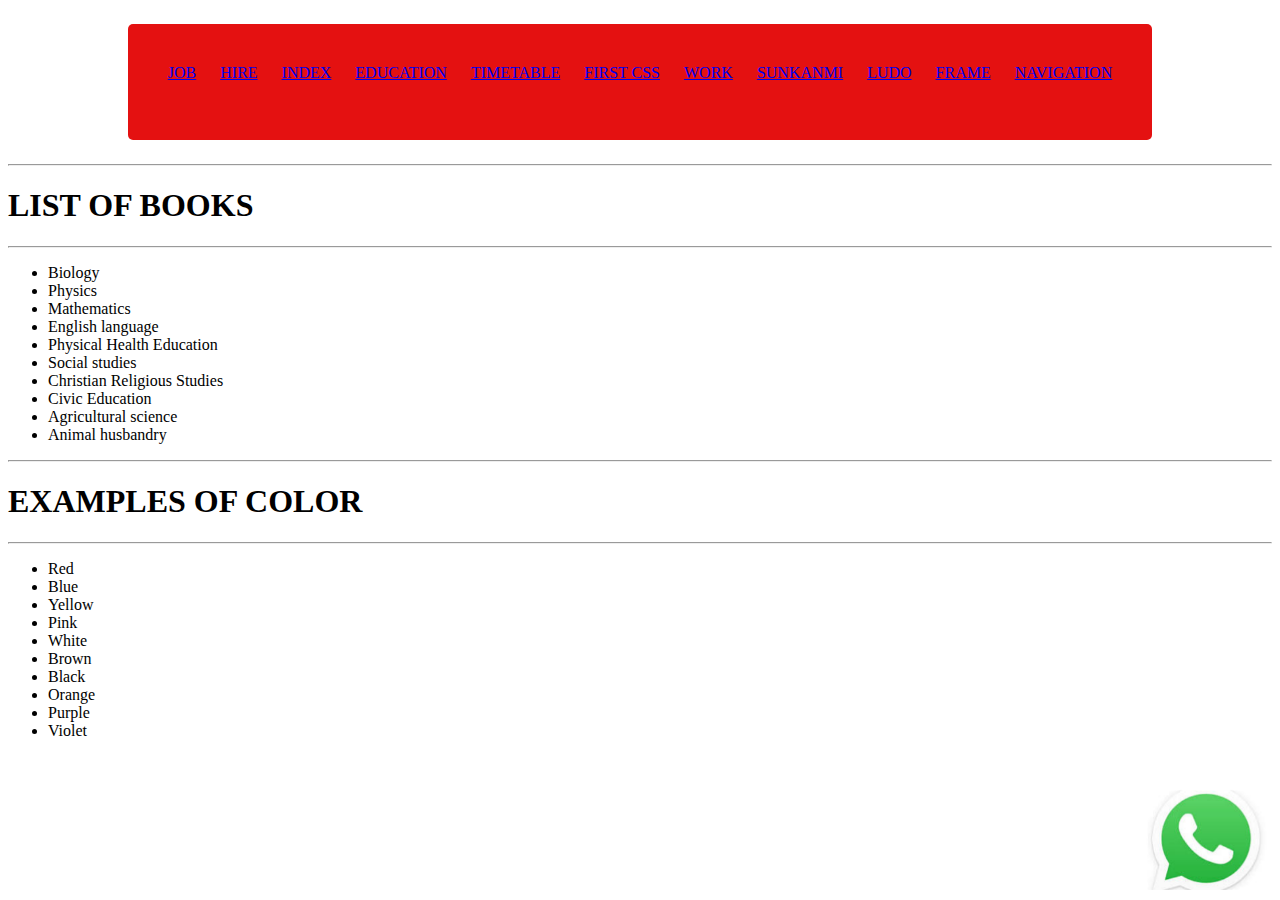
==== index.html @ 1e49c9c6 "third commit" ====
<html>
    <head>
        <title>SUPLIES</title>


        <style>
             ol{
                background-color: rgb(228, 17, 17);
                width: fit-content;
                border-radius: 5px;
                text-align: justify;
                padding: 30px;
            }
            .image{
                position: fixed;
                width: 10%;
                bottom: 10px;
                right: 10px;
            }
            .part2{
                display: flex;
                flex-direction: row;
                justify-content: center;
                align-items: center;
            }
            .li{
                display: inline-flex;
                padding: 10px;
                width: fit-content;
                flex-direction: row;
            }
        </style>


    </head>
    <body>
    <div class="body">
        <div class="part2">
            <ol>
                <li class="li"><a href="job.html">JOB</a> <br> <br></li>
                <li class="li"><a href="hire me.html">HIRE</a> <br> <br></li> 
                <li class="li"><a href="index.html">INDEX</a> <br> <br></li>
                <li class="li"><a href="education details.html">EDUCATION</a> <br> <br></li>
                <li class="li"><a href="timetable.html">TIMETABLE</a> <br> <br></li>
                <li class="li"><a href="class.html">FIRST CSS</a> <br> <br></li>
                <li class="li"><a href="work.html">WORK</a> <br> <br></li>
                <li class="li"><a href="sunkanmi.html">SUNKANMI</a> <br><br></li>
                <li class="li"><a href="ludo.html">LUDO</a> <br><br> </li>
                <li class="li"><a href="frame.html">FRAME</a> <br><br></li>
                <li class="li"><a href="haha.html">NAVIGATION</a></li>
            </ol> 
        </div>
    </div>
    <hr>
        <h1><stong>LIST OF BOOKS</stong></h1>
     <hr>
     <ul>
        <li>Biology</li>
        <li>Physics</li>
        <li>Mathematics</li>
        <li>English language</li>
        <li>Physical Health Education</li>
        <li>Social studies</li>
        <li>Christian Religious Studies</li>
        <li>Civic Education</li>
        <li>Agricultural science</li>
        <li>Animal husbandry</li>
     </ul>
     <hr>
     <h1><stong>EXAMPLES OF COLOR</stong></h1>
     <hr>
     <ul>
        <li>Red</li>
        <li>Blue</li>
        <li>Yellow</li>
        <li>Pink</li>
        <li>White</li>
        <li>Brown</li>
        <li>Black</li>
        <li>Orange</li>
        <li>Purple</li>
        <li>Violet</li>
     </ul> 
    

    <a href="https://wa.me/message/ELQBBLETJWSFI1"><img class="image" src="was.jpeg"></a>
    </body>
</html>
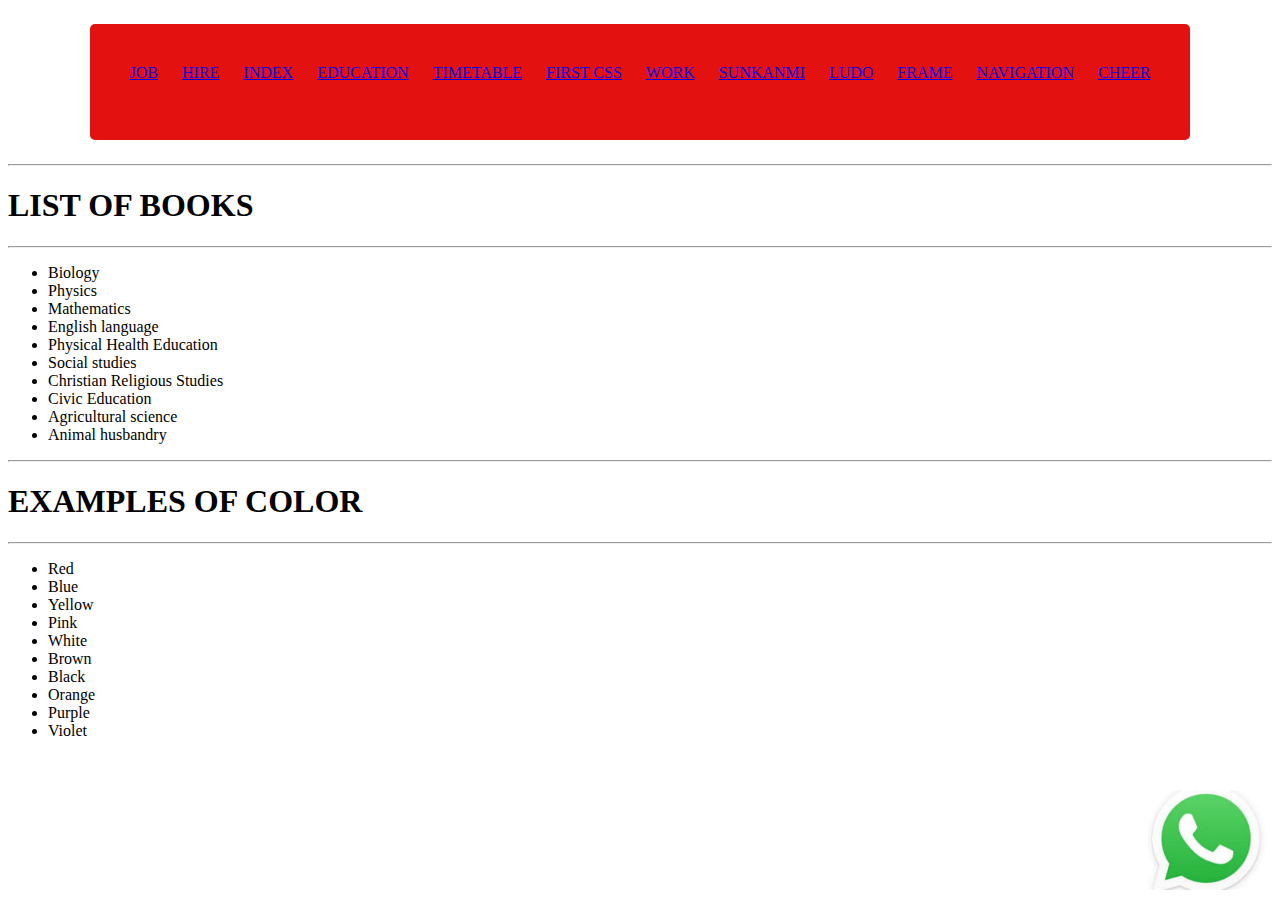
==== commit 6783082d: "third commit" ====
--- a/index.html
+++ b/index.html
@@ -47,7 +47,8 @@
                 <li class="li"><a href="sunkanmi.html">SUNKANMI</a> <br><br></li>
                 <li class="li"><a href="ludo.html">LUDO</a> <br><br> </li>
                 <li class="li"><a href="frame.html">FRAME</a> <br><br></li>
-                <li class="li"><a href="haha.html">NAVIGATION</a></li>
+                <li class="li"><a href="haha.html">NAVIGATION</a><br><br></li>
+                <li class="li"><a href="cheer.html">CHEER</a></li>
             </ol> 
         </div>
     </div>
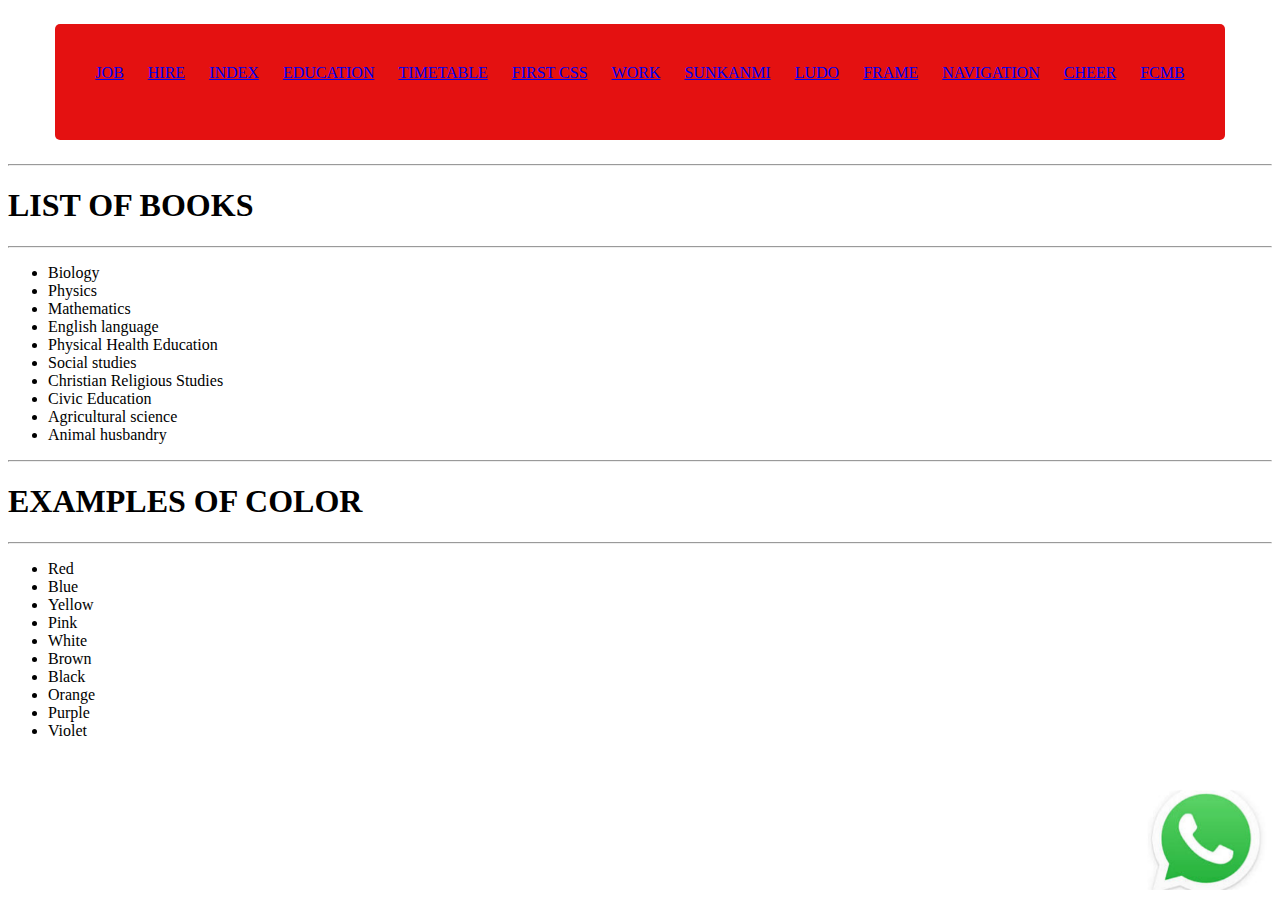
==== commit 401345b1: "third" ====
--- a/index.html
+++ b/index.html
@@ -48,7 +48,8 @@
                 <li class="li"><a href="ludo.html">LUDO</a> <br><br> </li>
                 <li class="li"><a href="frame.html">FRAME</a> <br><br></li>
                 <li class="li"><a href="haha.html">NAVIGATION</a><br><br></li>
-                <li class="li"><a href="cheer.html">CHEER</a></li>
+                <li class="li"><a href="cheer.html">CHEER</a> <br> <br> </li>
+                <li class="li"><a href="fcmb.html">FCMB</a></li>
             </ol> 
         </div>
     </div>
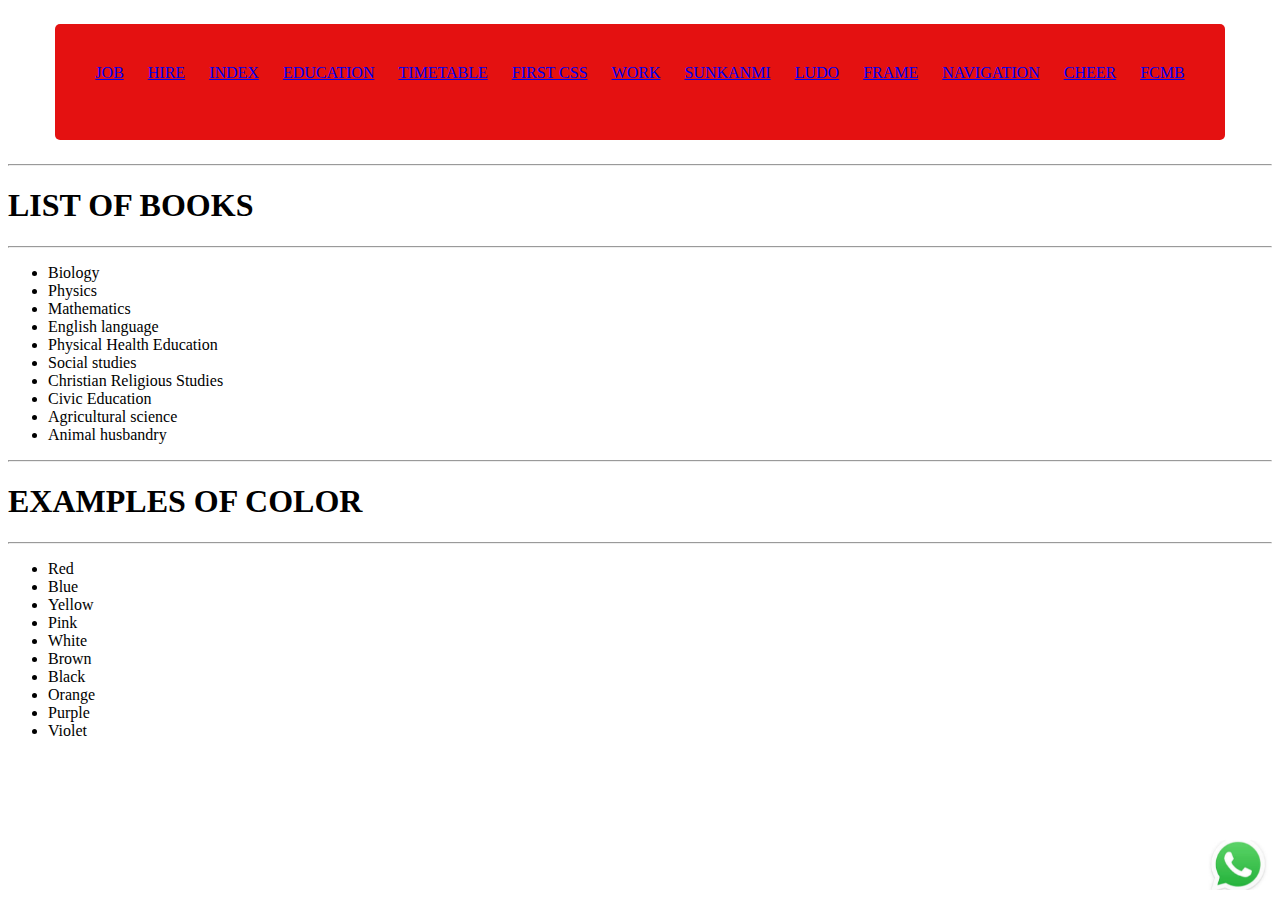
==== commit 83e741a4: "third commit" ====
--- a/index.html
+++ b/index.html
@@ -13,9 +13,24 @@
             }
             .image{
                 position: fixed;
-                width: 10%;
+                width: 5%;
                 bottom: 10px;
                 right: 10px;
+
+                animation-name: change;
+                animation-duration: 2s;
+                animation-timing-function: ease;
+                animation-delay: 0s;
+                animation-iteration-count: infinite;
+                animation-direction: alternate;
+            }
+            @keyframes change{
+                0%{
+                    padding: 10px;
+                }
+                100%{
+                    padding: 20px;
+                }
             }
             .part2{
                 display: flex;
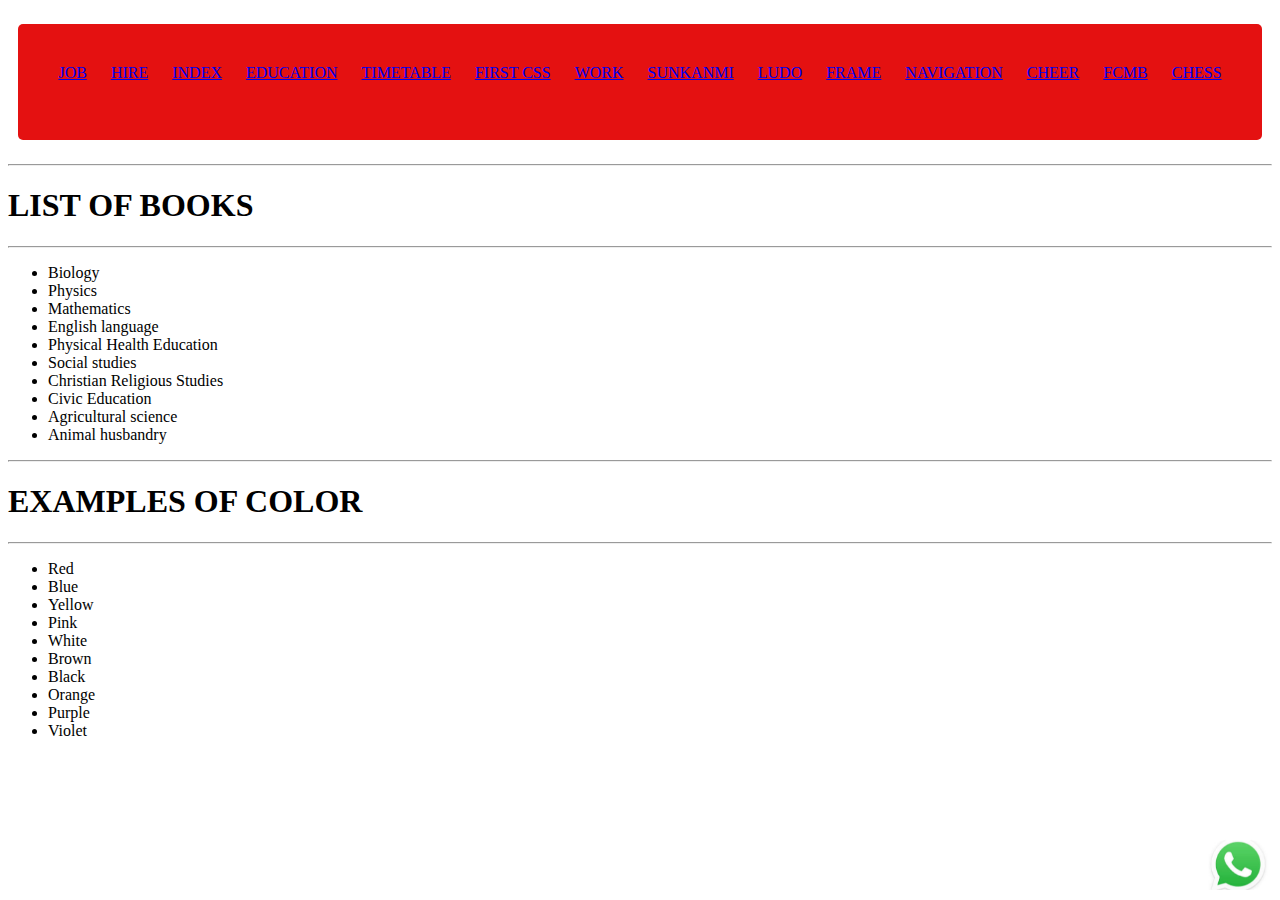
==== commit 3539c399: "third" ====
--- a/index.html
+++ b/index.html
@@ -64,7 +64,8 @@
                 <li class="li"><a href="frame.html">FRAME</a> <br><br></li>
                 <li class="li"><a href="haha.html">NAVIGATION</a><br><br></li>
                 <li class="li"><a href="cheer.html">CHEER</a> <br> <br> </li>
-                <li class="li"><a href="fcmb.html">FCMB</a></li>
+                <li class="li"><a href="fcmb.html">FCMB</a><br><br></li>
+                <li class="li"><a href="chess.html">CHESS</a> <br><br></li>
             </ol> 
         </div>
     </div>
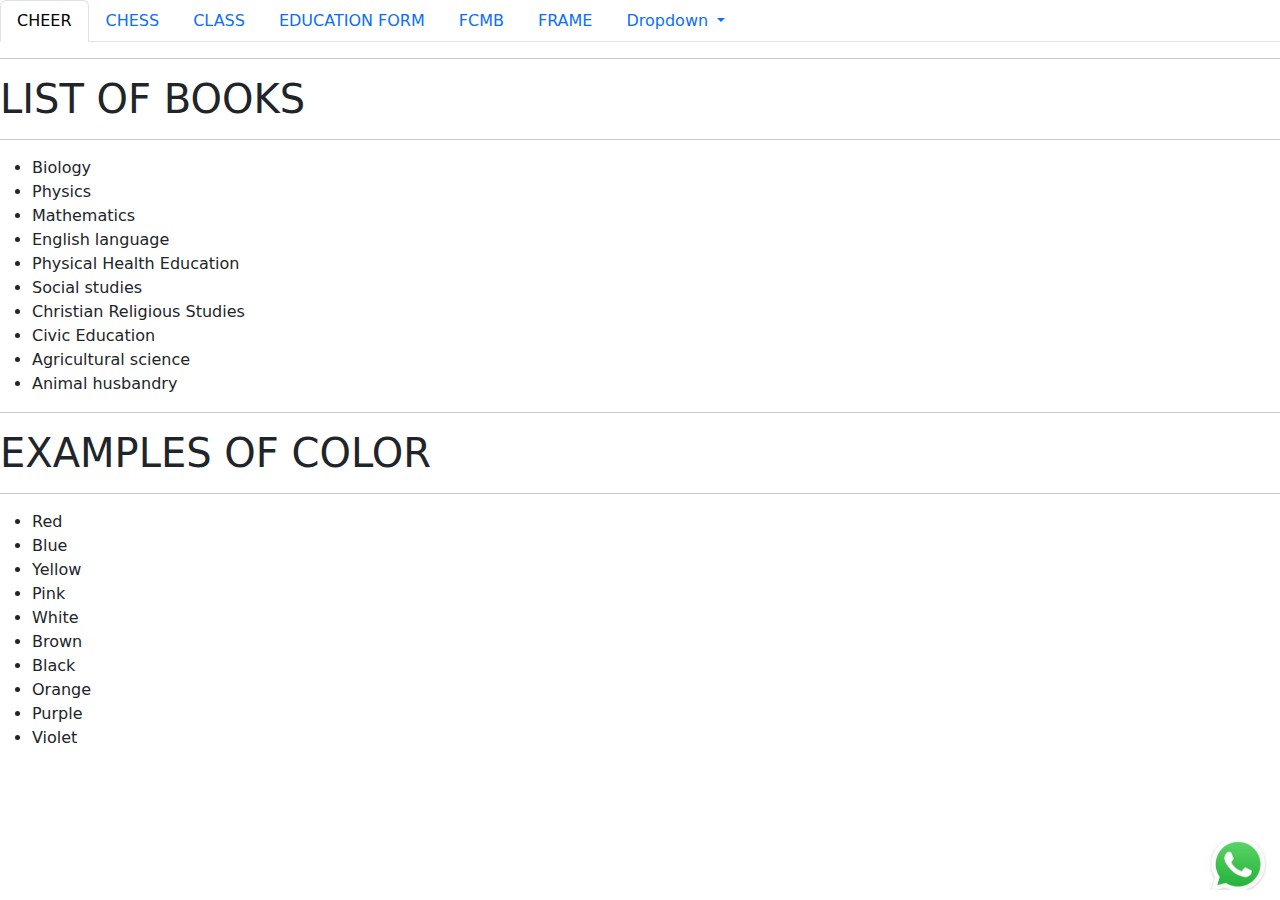
==== commit 7edd5d3e: "third commit" ====
--- a/index.html
+++ b/index.html
@@ -2,7 +2,7 @@
     <head>
         <title>SUPLIES</title>
 
-
+        <link rel="stylesheet" href="https://cdn.jsdelivr.net/npm/bootstrap@5.3.3/dist/css/bootstrap.min.css">
         <style>
              ol{
                 background-color: rgb(228, 17, 17);
@@ -49,26 +49,57 @@
 
     </head>
     <body>
-    <div class="body">
-        <div class="part2">
-            <ol>
-                <li class="li"><a href="job.html">JOB</a> <br> <br></li>
-                <li class="li"><a href="hire me.html">HIRE</a> <br> <br></li> 
-                <li class="li"><a href="index.html">INDEX</a> <br> <br></li>
-                <li class="li"><a href="education details.html">EDUCATION</a> <br> <br></li>
-                <li class="li"><a href="timetable.html">TIMETABLE</a> <br> <br></li>
-                <li class="li"><a href="class.html">FIRST CSS</a> <br> <br></li>
-                <li class="li"><a href="work.html">WORK</a> <br> <br></li>
-                <li class="li"><a href="sunkanmi.html">SUNKANMI</a> <br><br></li>
-                <li class="li"><a href="ludo.html">LUDO</a> <br><br> </li>
-                <li class="li"><a href="frame.html">FRAME</a> <br><br></li>
-                <li class="li"><a href="haha.html">NAVIGATION</a><br><br></li>
-                <li class="li"><a href="cheer.html">CHEER</a> <br> <br> </li>
-                <li class="li"><a href="fcmb.html">FCMB</a><br><br></li>
-                <li class="li"><a href="chess.html">CHESS</a> <br><br></li>
-            </ol> 
-        </div>
-    </div>
+
+        <ul class="nav nav-tabs">
+            <li class="nav-item">
+              <a class="nav-link active" href="cheer.html">CHEER</a>
+            </li>
+            <li class="nav-item">
+              <a class="nav-link" href="chess.html">CHESS</a>
+            </li>
+            <li class="nav-item">
+              <a class="nav-link" href="class.html">CLASS</a>
+            </li>
+            <li class="nav-item">
+                <a class="nav-link" href="education details.html">EDUCATION FORM</a>
+            </li>
+            <li class="nav-item">
+                <a class="nav-link" href="fcmb.html">FCMB</a>
+            </li>
+            <li class="nav-item">
+                <a class="nav-link" href="frame.html">FRAME</a>
+            </li>
+            
+            <li class="nav-item dropdown">
+                <a class="nav-link dropdown-toggle" data-bs-toggle="dropdown" href="#">
+                    Dropdown
+                </a>
+                <ul class="dropdown-menu">
+                <li>
+                    <a class="dropdown-item" href="haha.html">HAHA</a>
+                </li>
+                <li>
+                    <a class="dropdown-item" href="hire me.html">HIRE ME</a>
+                </li>
+                <li>
+                    <a class="dropdown-item" href="index.html">INDEX</a>
+                </li>
+                <li>
+                    <a class="dropdown-item" href="job.html">JOB FORM</a>
+                </li>
+                <li>
+                    <a class="dropdown-item" href="ludo.html">LUDO</a>
+                </li>
+                <li>
+                    <a class="dropdown-item" href="sunkanmi.html">GLASS FORM</a>
+                </li>
+                <li>
+                    <a class="dropdown-item" href="work.html">WORK</a>
+                </li>
+                </ul>
+              </li>
+        </ul>
+
     <hr>
         <h1><stong>LIST OF BOOKS</stong></h1>
      <hr>
@@ -100,7 +131,7 @@
         <li>Violet</li>
      </ul> 
     
-
+     <script src="https://cdn.jsdelivr.net/npm/bootstrap@5.3.3/dist/js/bootstrap.bundle.min.js"></script>
     <a href="https://wa.me/message/ELQBBLETJWSFI1"><img class="image" src="was.jpeg"></a>
     </body>
 </html>